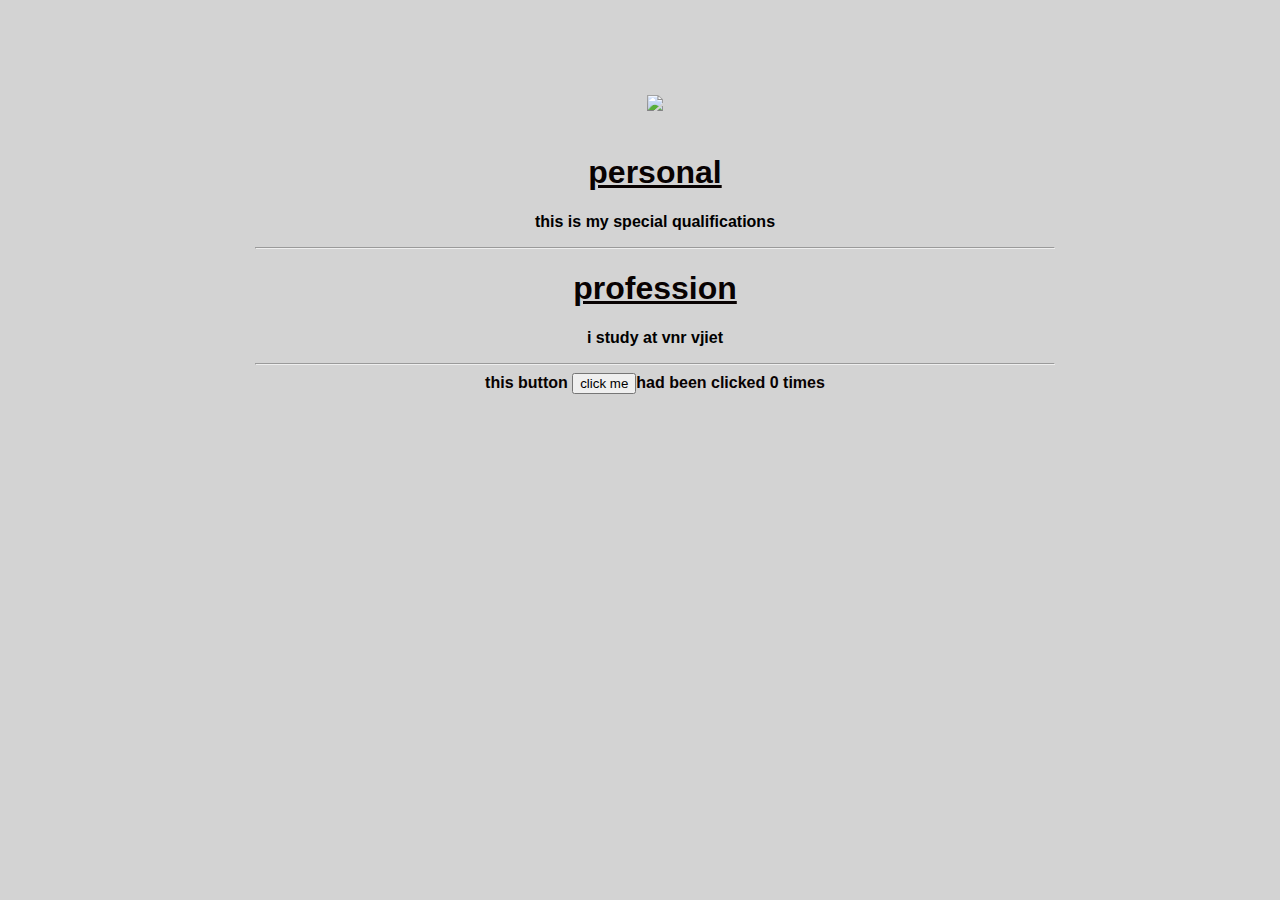
==== ui/index.html @ de7fe8ce "[imad-console] Updates ui/index.html" ====
<!doctype html>
<html>
    <head>
        <link href="/ui/style.css" rel="stylesheet" />
    </head>
    <body>
    <div class="container">
        <div class="center">
            <img id='madi' src="https://lh3.googleusercontent.com/-axcwpineJ-M/WYQX_W_v14I/AAAAAAAABBc/HrBWt6N7iDcRa0cIzzfioQ-VLodFshzGACEwYBhgL/w140-h140-p/IMG_20170610_201829_048.jpg" class="img-medium"/>
        </div>
        <br>
        <div class="center text-big bold">
            <h1>personal</h1>
            
            <p>this is my special qualifications</p>
            <hr/>
            <h1>profession</h1>
            
            <p>i study at vnr vjiet</p>
            <hr/>
            <div class="footer">
               this button <button id="button">click me</button>had been clicked <span id="count">0 times</span> 
            </div>
         
            
        </div>
    </div>
        <script type="text/javascript" src="/ui/main.js">
        </script>
    </body>
</html>
---- ui/style.css ----
body {
    font-family: sans-serif;
    margin-top: 75px;
}
h1{
text-decoration: underline;
}

P {
  color: black;
}

Body {
  Background: lightgrey;
}

.center {
    text-align: center;
}

.text-big {
    font-size: 100%;
}

.bold {
    font-weight: bold;
}

.img-medium {
    height: 200px;
}
 .container{
            max-width:800px;
            margin:0 auto;
            color:#080202;;
            font-family:sans-serif;
            padding-top: 20px;
            padding-left: 30px;
}
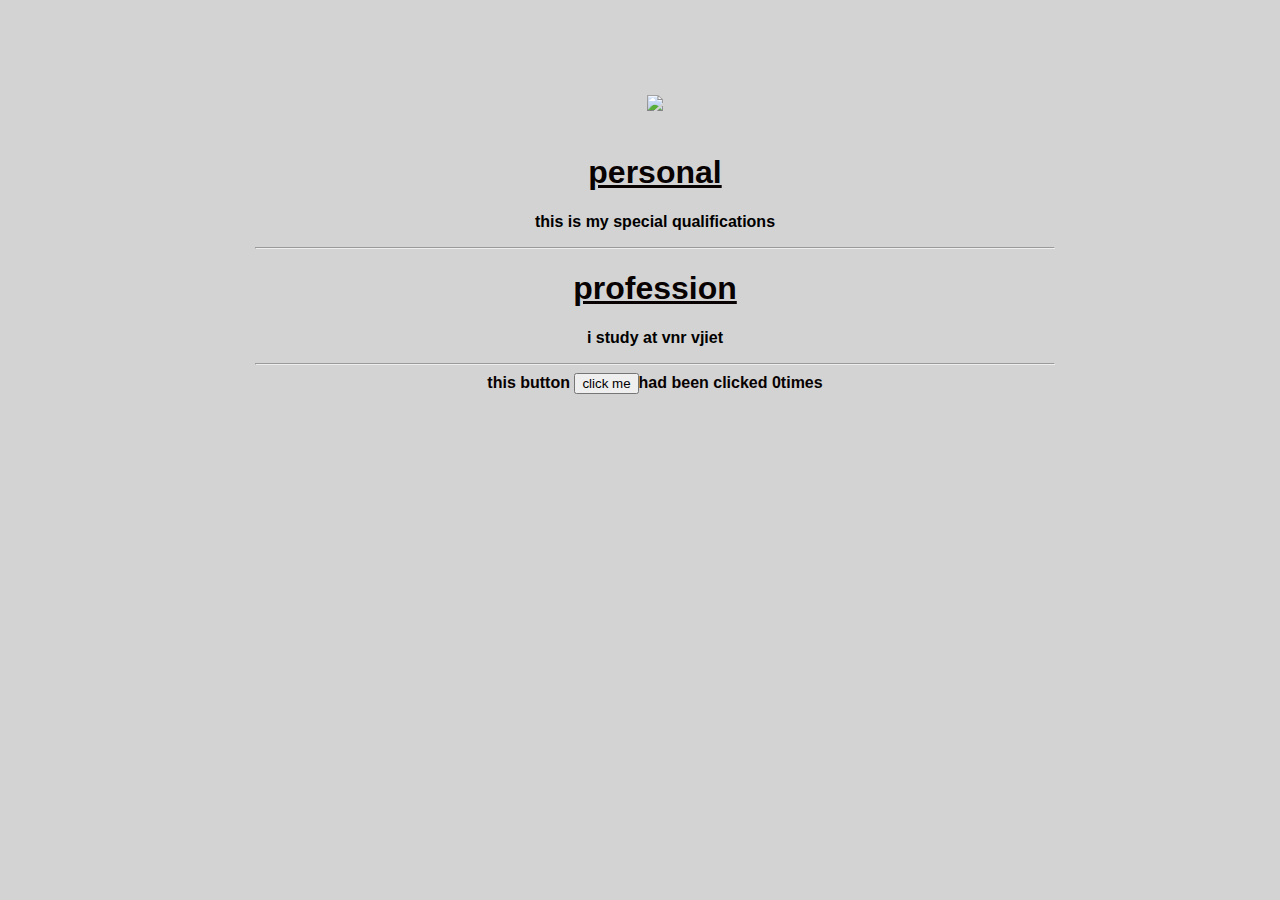
==== commit 73a6a551: "[imad-console] Updates ui/index.html" ====
--- a/ui/index.html
+++ b/ui/index.html
@@ -19,7 +19,7 @@
             <p>i study at vnr vjiet</p>
             <hr/>
             <div class="footer">
-               this button <button id="button">click me</button>had been clicked <span id="count">0 times</span> 
+               this button <button id='button'>click me</button>had been clicked <span id='count'>0</span>times 
             </div>
          
             
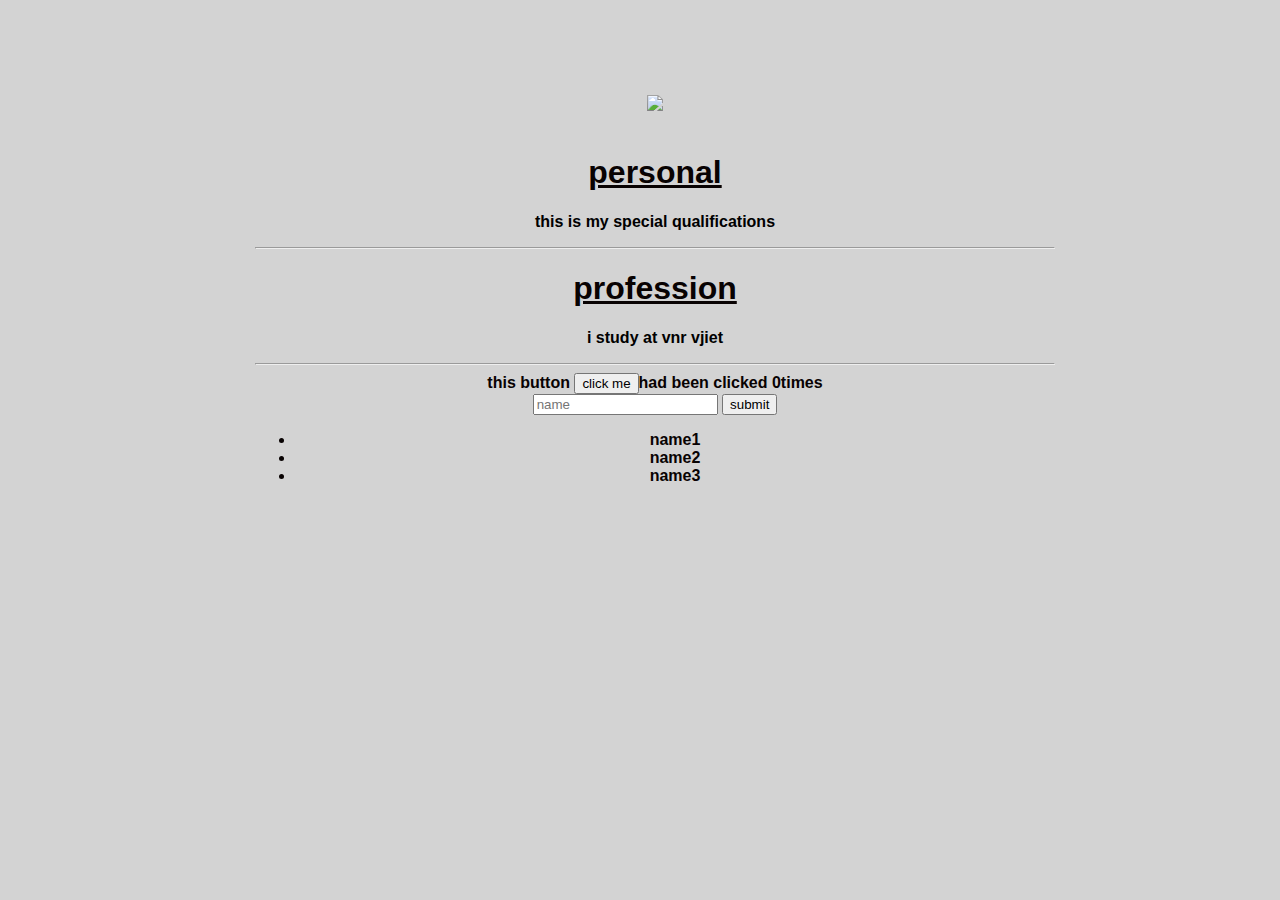
==== commit 32c18a70: "[imad-console] Updates ui/index.html" ====
--- a/ui/index.html
+++ b/ui/index.html
@@ -19,8 +19,17 @@
             <p>i study at vnr vjiet</p>
             <hr/>
             <div class="footer">
-               this button <button id='button'>click me</button>had been clicked <span id='count'>0</span>times 
+               this button <button id="counter">click me</button>had been clicked <span id='count'>0</span>times
+               <br/>
+               <input type="text" id="name" placeholder="name"></input>
+               <input type="submit" value="submit"></input>
+               <ul>
+                   <li>name1</li>
+                   <li>name2</li>
+                   <li>name3</li>
+               </ul>
             </div>
+            
          
             
         </div>
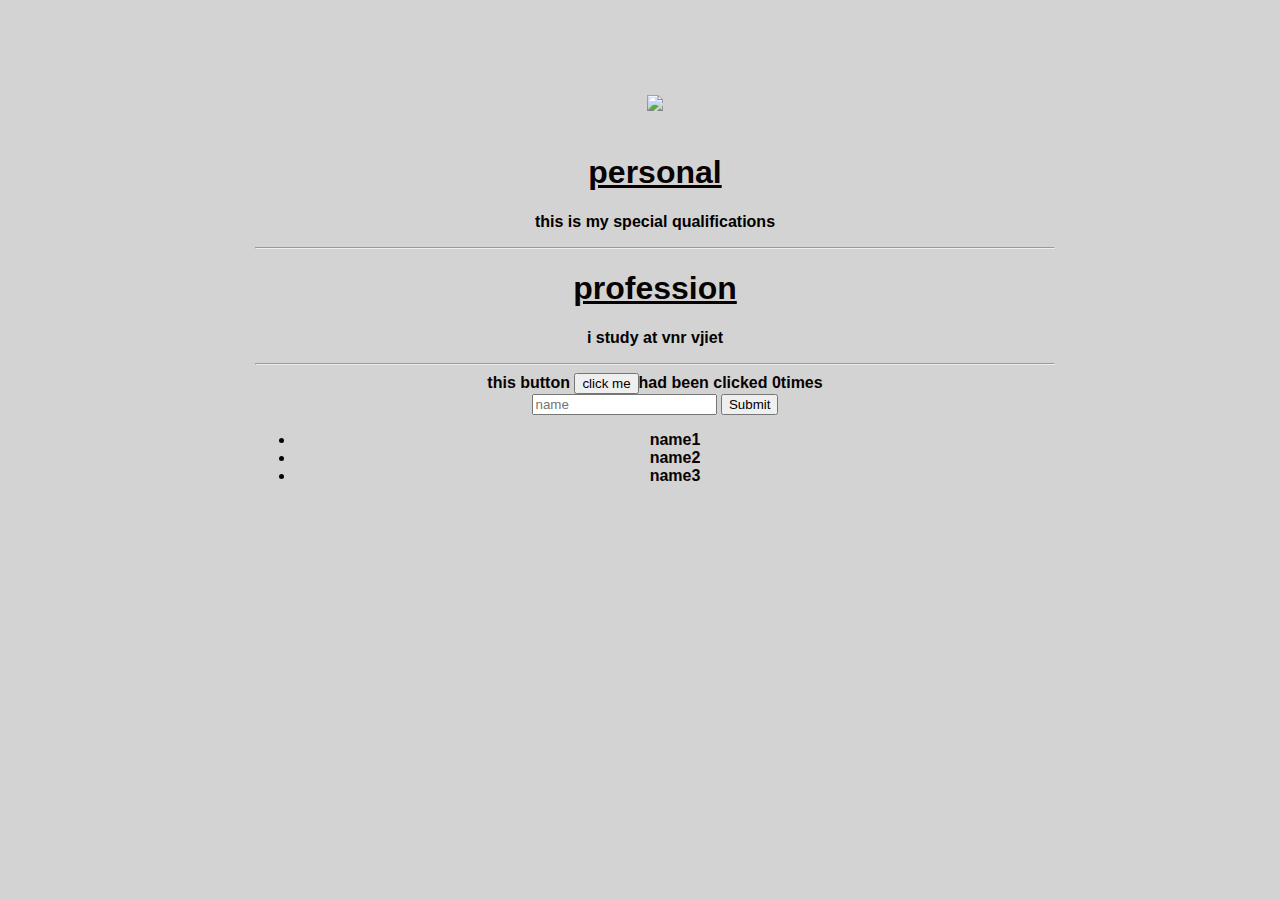
==== commit 4837da01: "[imad-console] Updates ui/index.html" ====
--- a/ui/index.html
+++ b/ui/index.html
@@ -22,7 +22,7 @@
                this button <button id="counter">click me</button>had been clicked <span id='count'>0</span>times
                <br/>
                <input type="text" id="name" placeholder="name"></input>
-               <input type="submit" value="submit"></input>
+               <input type="submit" value="Submit"></input>
                <ul>
                    <li>name1</li>
                    <li>name2</li>
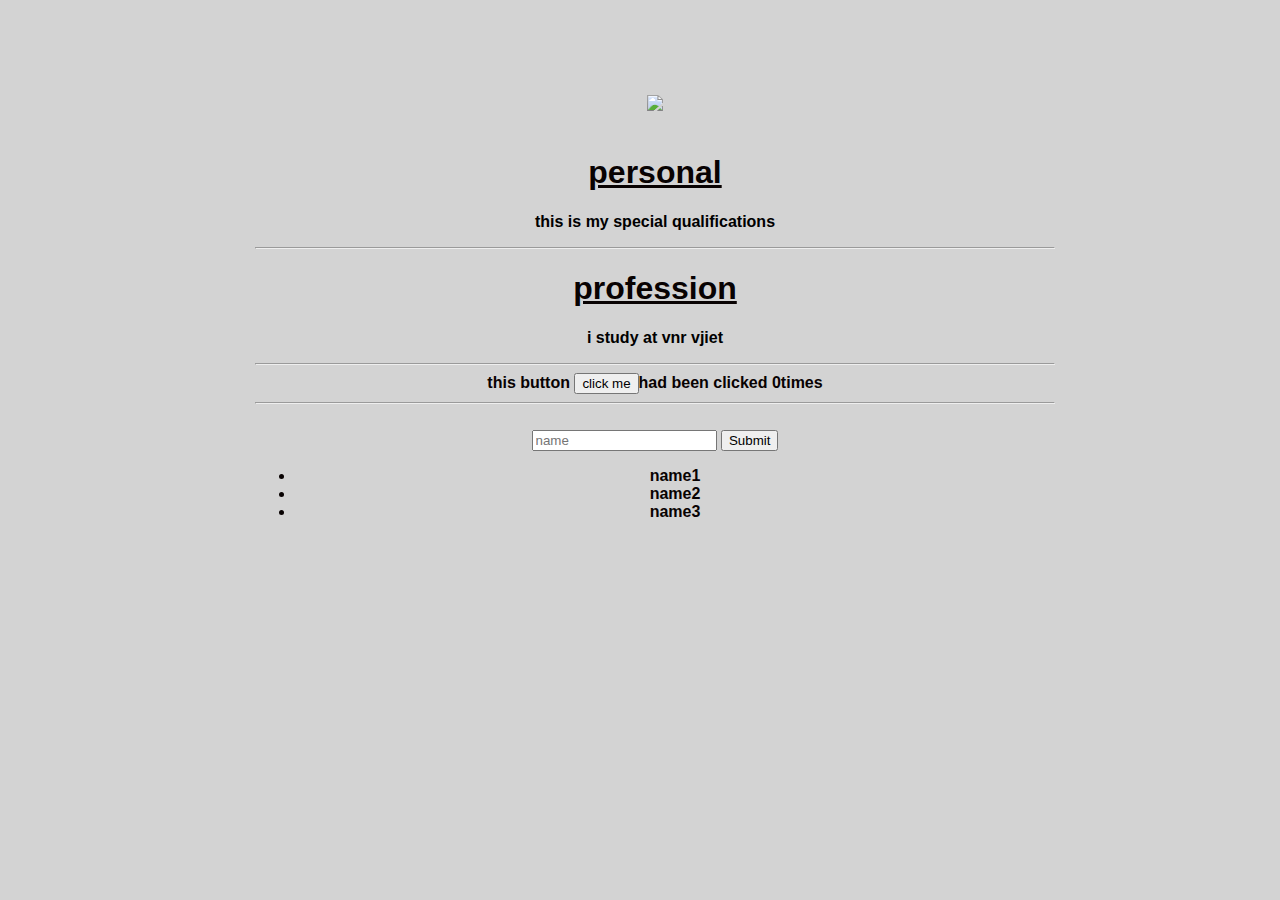
==== commit 13918ef3: "[imad-console] Updates ui/index.html" ====
--- a/ui/index.html
+++ b/ui/index.html
@@ -20,7 +20,7 @@
             <hr/>
             <div class="footer">
                this button <button id="counter">click me</button>had been clicked <span id='count'>0</span>times
-               <br/>
+               <hr/><br/>
                <input type="text" id="name" placeholder="name"></input>
                <input type="submit" value="Submit"></input>
                <ul>
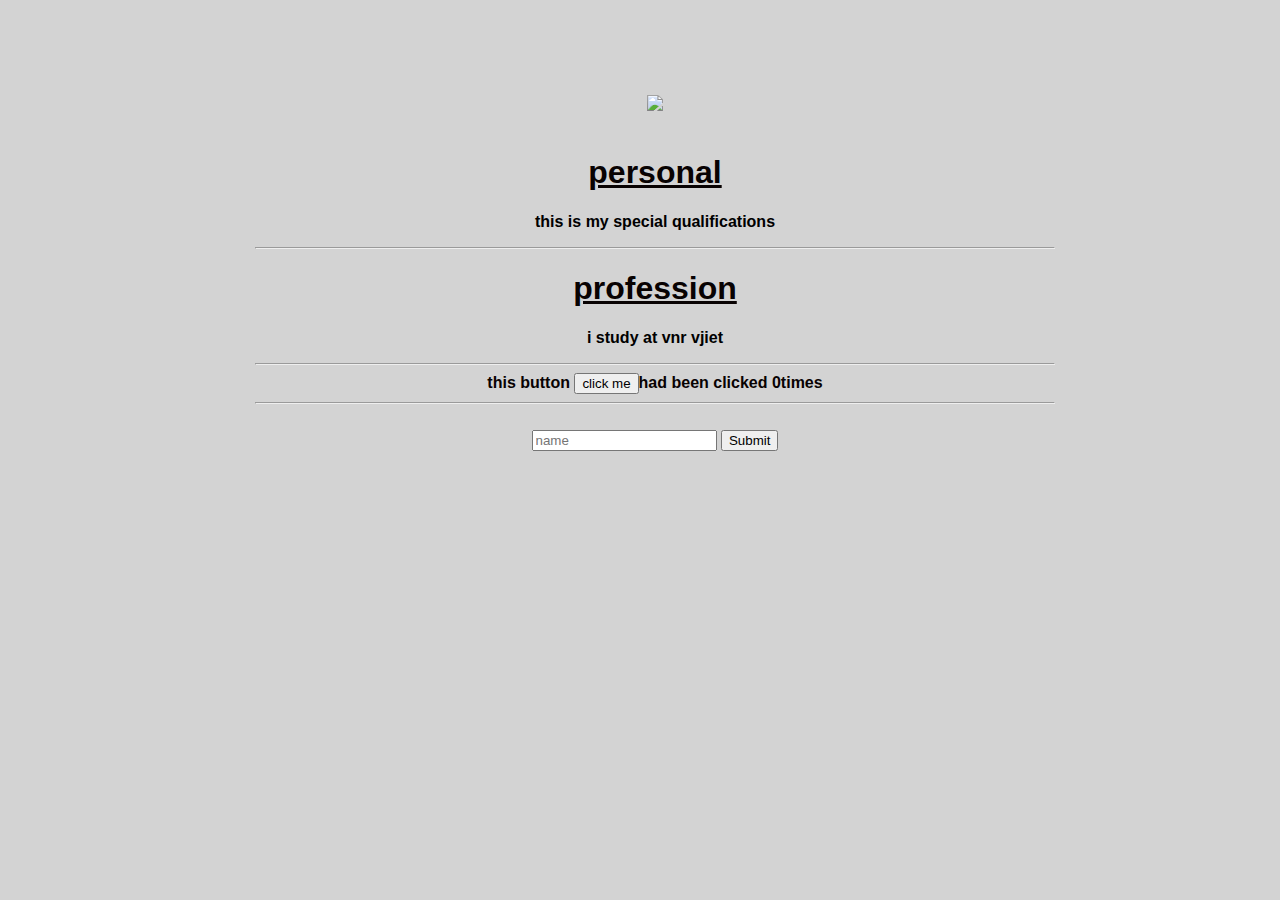
==== commit 61932507: "[imad-console] Updates ui/index.html" ====
--- a/ui/index.html
+++ b/ui/index.html
@@ -22,11 +22,9 @@
                this button <button id="counter">click me</button>had been clicked <span id='count'>0</span>times
                <hr/><br/>
                <input type="text" id="name" placeholder="name"></input>
-               <input type="submit" value="Submit"></input>
-               <ul>
-                   <li>name1</li>
-                   <li>name2</li>
-                   <li>name3</li>
+               <input type="submit" value="Submit" id="submit_button"></input>
+               <ul id="namelist">
+                 
                </ul>
             </div>
             
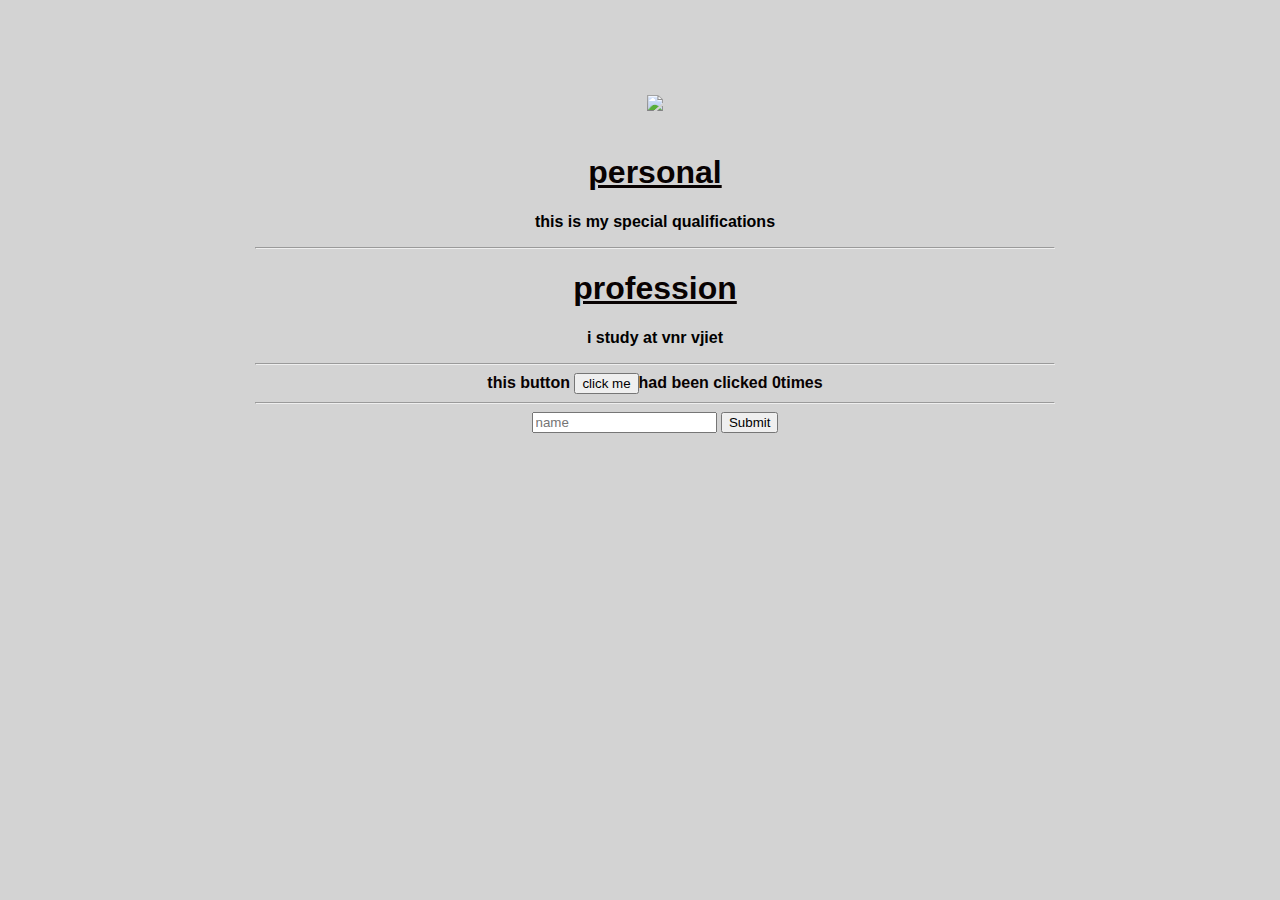
==== commit c23f62b2: "[imad-console] Updates ui/index.html" ====
--- a/ui/index.html
+++ b/ui/index.html
@@ -20,9 +20,9 @@
             <hr/>
             <div class="footer">
                this button <button id="counter">click me</button>had been clicked <span id='count'>0</span>times
-               <hr/><br/>
+               <hr/>
                <input type="text" id="name" placeholder="name"></input>
-               <input type="submit" value="Submit" id="submit_button"></input>
+               <input type="submit" value="Submit" id="submit_btn"></input>
                <ul id="namelist">
                  
                </ul>
